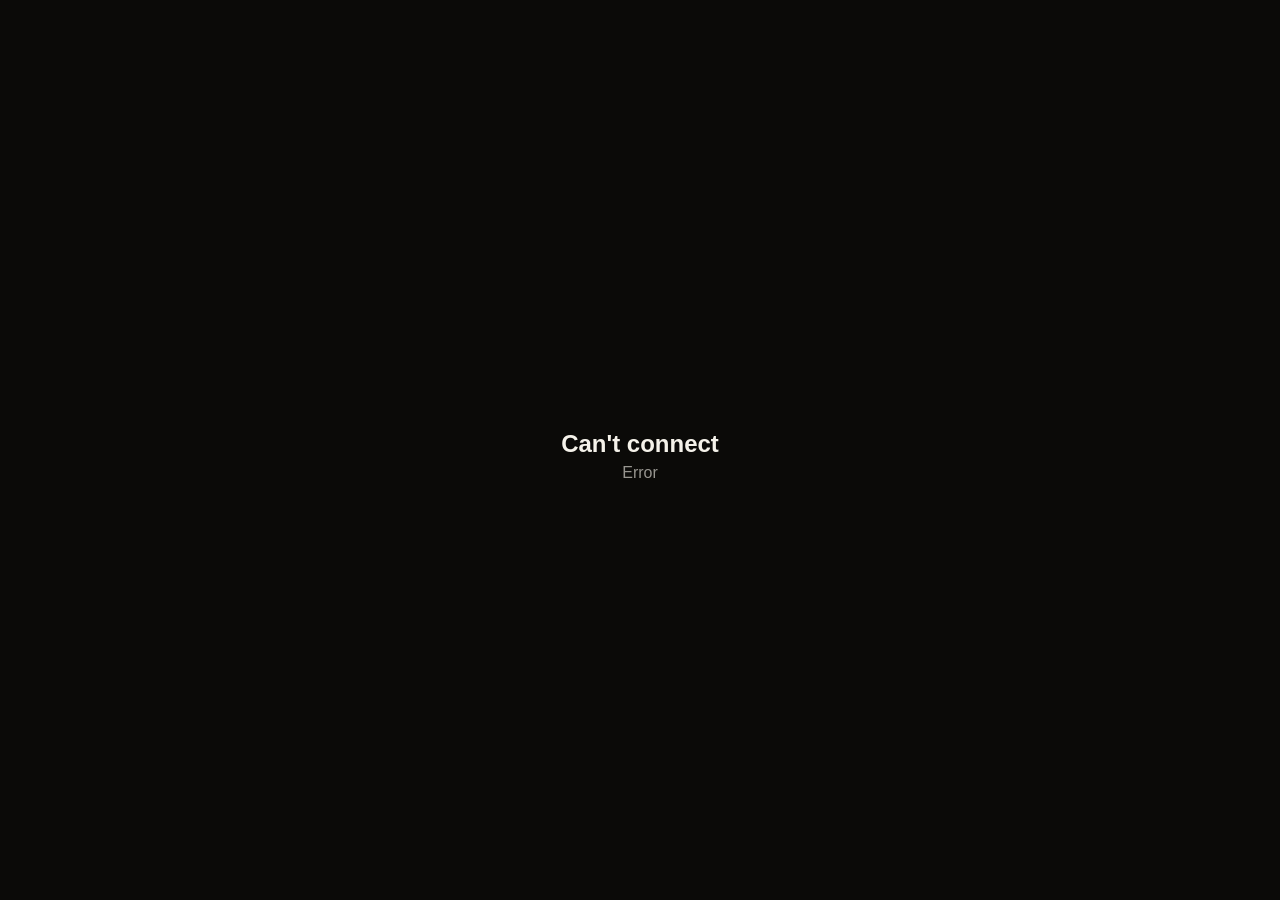
==== webapp/index.html @ 664e76a4 "nCoin v0.4 — Telegram tap+mine+exchange mini app + admin panel Tap/mine clicker with combo/crit/heat" ====
<!DOCTYPE html>
<html lang="en">
<head>
<meta charset="utf-8">
<meta name="viewport" content="width=device-width, initial-scale=1, viewport-fit=cover, user-scalable=no">
<meta name="theme-color" content="#0b0a08">
<title>nCoin — Mellstroy Coin</title>
<link rel="stylesheet" href="css/app.css">
<script src="https://telegram.org/js/telegram-web-app.js"></script>
</head>
<body>
<div class="bg" aria-hidden="true">
  <div class="orb orb-a"></div>
  <div class="orb orb-b"></div>
  <div class="grain"></div>
</div>

<main id="app">
  <!-- ══════════ HOME ══════════ -->
  <section class="screen active" id="screen-home">
    <header class="top glass-thin">
      <div class="who">
        <div class="ava" id="avaMini">N</div>
        <div class="who-txt">
          <div class="who-name" id="userName">…</div>
          <div class="who-lvl">
            <span id="userLevel">Lv 1</span>
            <span class="xp-track"><span class="xp-fill" id="xpFill"></span></span>
          </div>
        </div>
      </div>
      <div class="vip-pill" id="vipPill">Free</div>
    </header>

    <div class="balance">
      <div class="coins">
        <img class="coin-mini" src="img/mell-coin.png" alt="">
        <span id="balCoins">0</span>
      </div>
      <div class="usd" id="balUsd">≈ $0.00</div>
    </div>

    <div id="dailyCard" class="card daily glass hidden">
      <div class="daily-txt">
        <b class="row-ic" data-ic="gift">Daily Reward</b>
        <span id="dailyInfo">Day 1 — +100</span>
      </div>
      <button class="btn-small" id="dailyBtn">Claim</button>
    </div>

    <div class="core-wrap">
      <div class="combo-badge glass-thin hidden" id="comboBadge">Combo <b>0</b></div>
      <button class="plate" id="core" aria-label="Tap">
        <span class="plate-tilt" id="plateTilt">
          <img class="mell-img" src="img/mell-coin.png" alt="Mellstroy Coin" draggable="false">
          <span class="plate-shine"></span>
        </span>
        <span class="core-overheat hidden" id="overheatOverlay">
          <b>OVERHEAT</b><span id="overheatTimer">30</span>
        </span>
      </button>
      <div id="particles"></div>
    </div>

    <div class="meters">
      <div class="meter">
        <div class="meter-top"><span class="row-ic" data-ic="bolt">Energy</span><span id="energyTxt">0/0</span></div>
        <div class="bar"><div class="bar-fill energy" id="energyFill"></div></div>
      </div>
      <div class="meter">
        <div class="meter-top"><span class="row-ic" data-ic="flame">Heat</span><span id="heatTxt">0%</span></div>
        <div class="bar"><div class="bar-fill heat" id="heatFill"></div></div>
      </div>
    </div>

    <div class="card mining glass">
      <div class="mining-head">
        <span class="mining-title row-ic" data-ic="pickaxe">Mining</span>
        <span class="mining-rate" id="miningRate">+0/h</span>
      </div>
      <div class="bar big"><div class="bar-fill mine" id="miningFill"></div></div>
      <div class="mining-info">
        <span id="miningAmount">0 / 0</span>
        <span id="miningTimer" class="mono">--:--:--</span>
      </div>
      <button class="btn-primary" id="collectBtn">Collect</button>
    </div>

    <div class="list-head hidden" id="eventsHead"><span class="row-ic" data-ic="gift">Events</span></div>
    <div id="eventStrip"></div>

    <div class="list-head"><span class="row-ic" data-ic="news">News &amp; Events</span></div>
    <div class="news-strip" id="newsStrip"></div>
  </section>

  <!-- ══════════ EXCHANGE ══════════ -->
  <section class="screen" id="screen-market">
    <h1>Exchange</h1>
    <div class="band-note" style="margin:-8px 2px 12px">P2P market — игроки торгуют друг с другом. Цену ставишь сам.</div>
    <div class="bal-chips">
      <div class="bal-chip glass-thin">
        <img class="coin-mini sm" src="img/mell-coin.png" alt="">
        <div><b id="exCoins">0</b><span>Coin</span></div>
      </div>
      <div class="bal-chip glass-thin">
        <span class="usd-badge">$</span>
        <div><b id="exUsd">0.00</b><span>USD</span></div>
      </div>
    </div>

    <div class="card glass chart-card">
      <div class="chart-head">
        <div>
          <div class="chart-price" id="exPrice">$0.00033</div>
          <div class="chart-sub">Coin / USD</div>
        </div>
        <div class="chart-change" id="exChange">0%</div>
      </div>
      <canvas id="exChart" height="120"></canvas>
      <div class="chips tf" id="tfChips">
        <button class="chip active" data-tf="day">1D</button>
        <button class="chip" data-tf="month">1M</button>
        <button class="chip" data-tf="all">All</button>
      </div>
      <div class="band-note" id="exBand"></div>
    </div>

    <div class="seg glass-thin trade-seg" id="exSeg">
      <button class="seg-btn buy active" data-side="buy">Buy</button>
      <button class="seg-btn sell" data-side="sell">Sell</button>
    </div>
    <div class="card glass trade-form">
      <div class="field">
        <label>Price (USD per Coin)</label>
        <input id="exPriceIn" type="number" step="0.00001" inputmode="decimal" placeholder="0.00033">
      </div>
      <div class="field">
        <label>Amount (Coin)</label>
        <input id="exAmountIn" type="number" inputmode="numeric" placeholder="min 100">
      </div>
      <div class="trade-total"><span>Total</span><b id="exTotal">0 USD</b></div>
      <div class="trade-total"><span>Fee (<span id="exFeePct">2</span>% for sellers)</span><b id="exFee">0 USD</b></div>
      <button class="btn-primary buy" id="exSubmit">Buy Coin</button>
    </div>

    <div class="list-head"><span>Order book</span><span id="exSpread"></span></div>
    <div class="card glass book" id="exBook"><div class="book-col" id="exBids"></div><div class="book-col" id="exAsks"></div></div>

    <div class="list-head"><span>My open orders</span></div>
    <div class="list" id="exMyOrders"></div>

    <div class="list-head"><span>Recent trades</span></div>
    <div class="list" id="exTrades"></div>

    <div class="list-head"><span class="row-ic" data-ic="crown">Top holders</span></div>
    <div class="list" id="exHolders"></div>
  </section>

  <!-- ══════════ EARN (3-in-1) ══════════ -->
  <section class="screen" id="screen-earn">
    <div id="earnRoot">
      <h1>Earn</h1>
      <div class="card glass tool-sec">
        <div class="tool-head">
          <span class="row-ic" data-ic="up">Upgrades</span>
          <button class="btn-open" data-open="upgrades">Open</button>
        </div>
        <div class="list" id="earnUpPreview"></div>
      </div>
      <div class="card glass tool-sec">
        <div class="tool-head">
          <span class="row-ic" data-ic="check">Tasks</span>
          <button class="btn-open" data-open="tasks">Open</button>
        </div>
        <div class="list" id="earnTaskPreview"></div>
      </div>
      <div class="card glass tool-sec">
        <div class="tool-head">
          <span class="row-ic" data-ic="users">Friends</span>
          <button class="btn-open" data-open="friends">Open</button>
        </div>
        <div id="earnFriendPreview"></div>
      </div>
    </div>

    <div id="subUpgrades" class="subview hidden">
      <div class="sub-head"><button class="btn-back" data-back></button><h1>Upgrades</h1></div>
      <div class="chips" id="branchChips">
        <button class="chip active" data-branch="tap">Tap</button>
        <button class="chip" data-branch="mining">Mining</button>
        <button class="chip" data-branch="global">Global</button>
      </div>
      <div class="list" id="upgradeList"></div>
    </div>

    <div id="subTasks" class="subview hidden">
      <div class="sub-head"><button class="btn-back" data-back></button><h1>Tasks</h1></div>
      <div id="taskList"></div>
    </div>

    <div id="subFriends" class="subview hidden">
      <div class="sub-head"><button class="btn-back" data-back></button><h1>Friends</h1></div>
      <div class="card glass ref-card">
        <p id="refBonusTxt">Invite friends — earn together.</p>
        <div class="ref-link glass-thin" id="refLink">—</div>
        <div class="row-btns">
          <button class="btn-secondary" id="copyRefBtn">Copy</button>
          <button class="btn-primary" id="shareRefBtn">Share</button>
        </div>
      </div>
      <div class="list-head"><span>My friends</span><span id="friendCount">0</span></div>
      <div class="list" id="friendList"></div>
    </div>
  </section>

  <!-- ══════════ TOP ══════════ -->
  <section class="screen" id="screen-top">
    <h1>Leaderboard</h1>
    <div class="card glass league-card" id="myLeague"></div>
    <div class="chips scroll-x" id="leagueChips"></div>
    <div class="seg glass-thin" id="lbSeg">
      <button class="seg-btn active" data-by="coins">Coins</button>
      <button class="seg-btn" data-by="referrals">Friends</button>
      <button class="seg-btn" data-by="level">Level</button>
    </div>
    <div class="me-rank glass-thin hidden" id="myRank"></div>
    <div class="list" id="lbList"></div>
  </section>

  <!-- ══════════ WALLET ══════════ -->
  <section class="screen" id="screen-wallet">
    <div class="wallet-hero glass">
      <div class="hero-bg" id="heroBg"></div>
      <div class="hero-body">
        <div class="ava big" id="avaBig">N</div>
        <div class="prof-name" id="profName">…</div>
        <div class="prof-sub" id="profSub">—</div>
        <div class="hero-balances">
          <div><img class="coin-mini sm" src="img/mell-coin.png" alt=""><b id="wCoins">0</b></div>
          <div><span class="usd-badge">$</span><b id="wUsd">0.00</b></div>
        </div>
        <div class="hero-today" id="wToday"></div>
      </div>
    </div>

    <div class="quick-grid six">
      <button class="quick glass" id="qDeposit"><i data-ic="plus"></i>Deposit</button>
      <button class="quick glass" id="qWithdraw"><i data-ic="down"></i>Withdraw</button>
      <button class="quick glass" id="qSend"><i data-ic="send"></i>Send</button>
      <button class="quick glass" id="qEdit"><i data-ic="edit"></i>Edit</button>
      <button class="quick glass" id="qSupport"><i data-ic="chat"></i>Support</button>
      <button class="quick glass" id="qStats"><i data-ic="stats"></i>Stats</button>
    </div>

    <div class="card glass plan-card">
      <div class="plan-row">
        <div>
          <div class="plan-label">Your plan</div>
          <b id="planName" class="row-ic" data-ic="crown">Free</b>
          <div class="plan-sub" id="planSlots">0 withdraws / week</div>
          <div class="plan-sub" id="planFees"></div>
        </div>
        <button class="btn-small" id="planUpgrade">Upgrade</button>
      </div>
    </div>

    <div class="stats-grid hidden" id="statsGrid">
      <div class="stat glass"><b id="stMined">0</b><span>Mined</span></div>
      <div class="stat glass"><b id="stTapped">0</b><span>Tapped</span></div>
      <div class="stat glass"><b id="stRef">0</b><span>Ref income</span></div>
      <div class="stat glass"><b id="stTasks">0</b><span>Tasks done</span></div>
    </div>

    <div class="soon glass-thin" id="sendLimitNote"></div>
    <div class="soon glass-thin">TON Keeper — soon</div>
  </section>
</main>

<!-- ══════════ NAVBAR ══════════ -->
<nav class="navbar glass" id="navbar">
  <button class="nav-btn active" data-screen="home" aria-label="Home"><i data-ic="home"></i><span>Home</span></button>
  <button class="nav-btn" data-screen="market" aria-label="Exchange"><i data-ic="chart"></i><span>Market</span></button>
  <button class="nav-btn" data-screen="earn" aria-label="Earn"><i data-ic="up"></i><span>Earn</span></button>
  <button class="nav-btn" data-screen="top" aria-label="Leaderboard"><i data-ic="trophy"></i><span>Top</span></button>
  <button class="nav-btn" data-screen="wallet" aria-label="Wallet"><i data-ic="wallet"></i><span>Wallet</span></button>
</nav>

<!-- ══════════ SHEET / TOAST ══════════ -->
<div class="sheet-back hidden" id="sheetBack"></div>
<div class="sheet glass hidden" id="sheet">
  <div class="sheet-grip"></div>
  <h2 id="sheetTitle"></h2>
  <div id="sheetBody"></div>
</div>
<div class="toast hidden" id="toast"></div>

<script type="module" src="js/app.js"></script>
</body>
</html>
---- webapp/css/app.css ----
/* ═══ nCoin v0.2 · matte black & gold glass ═══ */
:root {
  --bg: #0b0a08;
  --txt: #f5f2ea;
  --txt-dim: rgba(245, 242, 234, 0.52);
  --glass: rgba(255, 255, 255, 0.045);
  --glass-strong: rgba(255, 255, 255, 0.085);
  --stroke: rgba(232, 193, 90, 0.16);
  --stroke-soft: rgba(255, 255, 255, 0.08);
  --gold: #e8c15a;
  --gold-deep: #c99a2e;
  --gold-pale: #f6dc8d;
  --green: #58d68d;
  --red: #ff6b6b;
  --r: 24px;
  --nav-h: 70px;
}
* { margin: 0; padding: 0; box-sizing: border-box; -webkit-tap-highlight-color: transparent; }
html, body { height: 100%; }
body {
  background: var(--bg);
  color: var(--txt);
  font-family: -apple-system, BlinkMacSystemFont, "SF Pro Display", "Segoe UI", Roboto, sans-serif;
  overflow: hidden;
  user-select: none;
  -webkit-user-select: none;
  touch-action: manipulation;
}
button { font: inherit; color: inherit; background: none; border: none; cursor: pointer; }
.hidden { display: none !important; }
.mono { font-variant-numeric: tabular-nums; }

/* ── фон: матовый чёрный + тёплые орбы + зерно ── */
.bg { position: fixed; inset: 0; z-index: -1; overflow: hidden;
  background: radial-gradient(120vh 90vh at 50% -20vh, #171310 0%, #0b0a08 60%); }
.orb { position: absolute; border-radius: 50%; filter: blur(100px); opacity: 0.32;
  animation: drift 22s ease-in-out infinite alternate; }
.orb-a { width: 52vh; height: 52vh; left: -16vh; top: -10vh; background: #6b4c12; }
.orb-b { width: 46vh; height: 46vh; right: -14vh; bottom: -12vh; background: #3d2c08; animation-delay: -9s; }
@keyframes drift { to { transform: translate3d(7vw, 5vh, 0) scale(1.12); } }
.grain { position: absolute; inset: 0; opacity: 0.05; pointer-events: none;
  background-image: url("data:image/svg+xml,%3Csvg xmlns='http://www.w3.org/2000/svg' width='120' height='120'%3E%3Cfilter id='n'%3E%3CfeTurbulence type='fractalNoise' baseFrequency='0.9' numOctaves='2'/%3E%3C/filter%3E%3Crect width='120' height='120' filter='url(%23n)' opacity='0.6'/%3E%3C/svg%3E"); }

/* ── стекло ── */
.glass {
  background: var(--glass);
  backdrop-filter: blur(26px) saturate(140%);
  -webkit-backdrop-filter: blur(26px) saturate(140%);
  border: 1px solid var(--stroke);
  border-radius: var(--r);
  box-shadow: 0 10px 34px rgba(0, 0, 0, 0.45), inset 0 1px 0 rgba(255, 255, 255, 0.07);
}
.glass-thin {
  background: rgba(255, 255, 255, 0.04);
  backdrop-filter: blur(16px) saturate(140%);
  -webkit-backdrop-filter: blur(16px) saturate(140%);
  border: 1px solid var(--stroke-soft);
  border-radius: 18px;
}

/* ── иконки ── */
i[data-ic] { display: inline-flex; width: 22px; height: 22px; }
i[data-ic] svg { width: 100%; height: 100%; }
.row-ic { display: inline-flex; align-items: center; gap: 7px; }
.row-ic svg { width: 17px; height: 17px; flex: none; color: var(--gold); }

/* ── каркас ── */
#app {
  height: 100dvh; overflow: hidden;
  padding: calc(env(safe-area-inset-top) + 12px) 16px calc(var(--nav-h) + env(safe-area-inset-bottom) + 20px);
}
.screen { display: none; height: 100%; overflow-y: auto; scrollbar-width: none; animation: appear 0.25s ease; }
.screen::-webkit-scrollbar { display: none; }
.screen.active { display: block; }
@keyframes appear { from { opacity: 0; transform: translateY(8px); } }
h1 { font-size: 25px; font-weight: 800; letter-spacing: -0.4px; margin: 6px 2px 14px; }
.subview { animation: appear 0.22s ease; }
.sub-head { display: flex; align-items: center; gap: 10px; }
.sub-head h1 { margin: 6px 0 14px; }
.btn-back {
  width: 36px; height: 36px; border-radius: 13px; margin-bottom: 8px; flex: none;
  background: var(--glass-strong); border: 1px solid var(--stroke-soft);
  display: grid; place-items: center;
}
.btn-back::before { content: "‹"; font-size: 22px; line-height: 1; color: var(--gold); margin-top: -2px; }

/* ── шапка home ── */
.top { display: flex; align-items: center; justify-content: space-between; padding: 10px 14px; }
.who { display: flex; gap: 10px; align-items: center; min-width: 0; }
.ava {
  width: 40px; height: 40px; border-radius: 14px; flex: none; overflow: hidden;
  display: grid; place-items: center; font-weight: 800; font-size: 17px;
  background: linear-gradient(135deg, var(--gold-pale), var(--gold-deep));
  color: #14100a;
}
.ava img { width: 100%; height: 100%; object-fit: cover; }
.ava.big { width: 74px; height: 74px; border-radius: 26px; font-size: 30px; margin: 0 auto 10px; }
.who-name { font-weight: 700; font-size: 15px; white-space: nowrap; overflow: hidden; text-overflow: ellipsis; max-width: 40vw; }
.who-lvl { display: flex; align-items: center; gap: 8px; font-size: 12px; color: var(--txt-dim); }
.xp-track { width: 62px; height: 4px; border-radius: 2px; background: rgba(255,255,255,0.1); overflow: hidden; }
.xp-fill { display: block; height: 100%; width: 0%; border-radius: 2px;
  background: linear-gradient(90deg, var(--gold), var(--gold-pale)); transition: width 0.4s; }
.vip-pill {
  padding: 6px 12px; border-radius: 999px; font-size: 12px; font-weight: 700;
  background: rgba(232, 193, 90, 0.1); color: var(--gold); border: 1px solid rgba(232, 193, 90, 0.3);
}

/* ── баланс ── */
.balance { text-align: center; margin: 16px 0 4px; }
.coins { font-size: 40px; font-weight: 800; letter-spacing: -1px; display: flex;
  justify-content: center; gap: 10px; align-items: center; font-variant-numeric: tabular-nums; }
.coin-mini { width: 34px; height: 34px; border-radius: 50%; object-fit: cover;
  filter: drop-shadow(0 0 10px rgba(232, 193, 90, 0.45)); }
.coin-mini.sm { width: 24px; height: 24px; }
.usd { color: var(--txt-dim); font-size: 15px; margin-top: 2px; font-variant-numeric: tabular-nums; }

/* ── daily ── */
.daily { display: flex; align-items: center; justify-content: space-between; padding: 12px 14px; margin: 10px 0; }
.daily-txt { display: flex; flex-direction: column; gap: 2px; font-size: 13px; }
.daily-txt span { color: var(--txt-dim); }

/* ── монета Mellstroy (плита) ── */
.core-wrap { position: relative; display: grid; place-items: center; margin: 6px 0 2px; }
.combo-badge { position: absolute; top: -2px; z-index: 6; padding: 5px 14px; font-size: 13px;
  color: var(--gold); animation: appear 0.2s ease; }
.plate {
  position: relative; width: min(64vw, 258px); aspect-ratio: 1;
  perspective: 700px; touch-action: manipulation;
}
.plate-tilt {
  position: absolute; inset: 0; display: block;
  transition: transform 0.16s cubic-bezier(0.2, 0.8, 0.3, 1.2);
  transform-style: preserve-3d; will-change: transform;
}
.mell-img {
  width: 100%; height: 100%; object-fit: contain; pointer-events: none;
  filter: drop-shadow(0 14px 34px rgba(0, 0, 0, 0.6)) drop-shadow(0 0 26px rgba(232, 193, 90, 0.35));
  animation: coin-breathe 3.2s ease-in-out infinite;
}
@keyframes coin-breathe {
  0%, 100% { filter: drop-shadow(0 14px 34px rgba(0,0,0,0.6)) drop-shadow(0 0 22px rgba(232,193,90,0.3)); }
  50% { filter: drop-shadow(0 14px 34px rgba(0,0,0,0.6)) drop-shadow(0 0 36px rgba(232,193,90,0.5)); }
}
.plate-shine {
  position: absolute; inset: 6%; border-radius: 50%; pointer-events: none;
  background: radial-gradient(circle at 32% 26%, rgba(255, 255, 255, 0.22), transparent 45%);
  mix-blend-mode: screen;
}
.core-overheat {
  position: absolute; inset: 4%; border-radius: 50%; z-index: 5;
  background: rgba(26, 8, 6, 0.85); backdrop-filter: blur(6px);
  display: grid; place-items: center; align-content: center; gap: 4px;
  color: var(--red); font-weight: 800; letter-spacing: 2px;
}
.core-overheat span { font-size: 26px; }

/* частицы, трещины, вмятины */
#particles { position: absolute; inset: 0; pointer-events: none; overflow: visible; z-index: 7; }
.pop {
  position: absolute; font-weight: 800; font-size: 20px; color: var(--gold-pale);
  text-shadow: 0 0 12px rgba(232, 193, 90, 0.85);
  animation: rise 0.9s ease-out forwards; pointer-events: none; white-space: nowrap;
}
.pop.crit { color: #fff; font-size: 25px; text-shadow: 0 0 14px rgba(255, 255, 255, 0.9); }
@keyframes rise { to { transform: translateY(-86px) scale(1.15); opacity: 0; } }
.crack { position: absolute; width: 74px; height: 74px; margin: -37px 0 0 -37px;
  pointer-events: none; animation: crack-fade 0.55s ease-out forwards; }
.crack path { stroke: rgba(255, 244, 214, 0.9); stroke-width: 1.6; fill: none;
  stroke-linecap: round; filter: drop-shadow(0 0 5px rgba(232, 193, 90, 0.8)); }
@keyframes crack-fade { 0% { opacity: 0; transform: scale(0.5); } 18% { opacity: 1; transform: scale(1); } 100% { opacity: 0; transform: scale(1.06); } }
.dent { position: absolute; width: 46px; height: 46px; margin: -23px 0 0 -23px; border-radius: 50%;
  pointer-events: none; background: radial-gradient(circle, rgba(0,0,0,0.4), transparent 65%);
  animation: dent-fade 0.5s ease-out forwards; }
@keyframes dent-fade { from { opacity: 0.9; transform: scale(0.6); } to { opacity: 0; transform: scale(1.15); } }

/* ── метры ── */
.meters { display: grid; grid-template-columns: 1fr 1fr; gap: 12px; margin: 10px 0; }
.meter-top { display: flex; justify-content: space-between; align-items: center; font-size: 12px;
  color: var(--txt-dim); margin-bottom: 5px; font-variant-numeric: tabular-nums; }
.bar { height: 8px; border-radius: 5px; background: rgba(255, 255, 255, 0.08); overflow: hidden; }
.bar.big { height: 10px; }
.bar-fill { display: block; height: 100%; border-radius: 5px; width: 0%; transition: width 0.2s linear; }
.bar-fill.energy { background: linear-gradient(90deg, var(--gold-deep), var(--gold-pale)); }
.bar-fill.heat { background: linear-gradient(90deg, #b3541e, var(--red)); }
.bar-fill.mine { background: linear-gradient(90deg, var(--gold-deep), var(--gold)); }

/* ── mining ── */
.card { padding: 14px; }
.mining { display: flex; flex-direction: column; gap: 10px; margin-bottom: 6px; }
.mining-head { display: flex; justify-content: space-between; align-items: center; }
.mining-title { font-weight: 700; }
.mining-rate { color: var(--gold); font-size: 13px; font-weight: 700; }
.mining-info { display: flex; justify-content: space-between; font-size: 13px; color: var(--txt-dim); font-variant-numeric: tabular-nums; }

/* ── news ── */
.news-strip { display: flex; gap: 10px; overflow-x: auto; scrollbar-width: none; padding-bottom: 14px; }
.news-strip::-webkit-scrollbar { display: none; }
.news-card { flex: 0 0 78%; padding: 13px 14px; border-radius: 20px;
  background: var(--glass); border: 1px solid var(--stroke);
  backdrop-filter: blur(18px); display: flex; flex-direction: column; gap: 5px; }
.news-tag { align-self: flex-start; font-size: 10px; font-weight: 800; letter-spacing: 1px;
  padding: 3px 8px; border-radius: 999px; }
.news-tag.new { background: rgba(232, 193, 90, 0.16); color: var(--gold); border: 1px solid rgba(232,193,90,0.35); }
.news-tag.soon { background: rgba(255, 255, 255, 0.07); color: var(--txt-dim); border: 1px solid var(--stroke-soft); }
.news-title { font-weight: 700; font-size: 14px; }
.news-text { font-size: 12.5px; color: var(--txt-dim); line-height: 1.4; }

/* ── кнопки ── */
.btn-primary {
  padding: 14px; border-radius: 18px; font-weight: 800; font-size: 16px; width: 100%;
  color: #14100a; background: linear-gradient(135deg, var(--gold-pale), var(--gold-deep));
  box-shadow: 0 6px 22px rgba(232, 193, 90, 0.28);
  transition: transform 0.1s, opacity 0.2s;
}
.btn-primary:active { transform: scale(0.97); }
.btn-primary:disabled { opacity: 0.35; box-shadow: none; }
.btn-primary.buy { background: linear-gradient(135deg, #7fe3a8, #2f9e5f); box-shadow: 0 6px 22px rgba(88, 214, 141, 0.25); }
.btn-primary.sell { background: linear-gradient(135deg, #ff9b9b, #d24343); box-shadow: 0 6px 22px rgba(255, 107, 107, 0.25); }
.btn-secondary {
  padding: 14px; border-radius: 18px; font-weight: 700; font-size: 15px; width: 100%;
  background: var(--glass-strong); border: 1px solid var(--stroke-soft);
}
.btn-small {
  padding: 9px 18px; border-radius: 14px; font-weight: 700; font-size: 13px;
  color: #14100a; background: linear-gradient(135deg, var(--gold-pale), var(--gold-deep));
}
.btn-small:disabled { opacity: 0.4; }
.btn-open {
  padding: 7px 16px; border-radius: 12px; font-size: 12.5px; font-weight: 700;
  color: var(--gold); background: rgba(232, 193, 90, 0.1); border: 1px solid rgba(232, 193, 90, 0.3);
}
.row-btns { display: flex; gap: 10px; }

/* ── chips / segments ── */
.chips { display: flex; gap: 8px; margin-bottom: 14px; }
.chips.scroll-x { overflow-x: auto; scrollbar-width: none; padding-bottom: 2px; }
.chips.scroll-x::-webkit-scrollbar { display: none; }
.chip {
  padding: 9px 15px; border-radius: 999px; font-size: 13px; font-weight: 600; flex: none;
  background: var(--glass); border: 1px solid var(--stroke-soft); color: var(--txt-dim);
  display: inline-flex; align-items: center; gap: 6px;
}
.chip svg { width: 14px; height: 14px; }
.chip.active { color: #14100a; background: linear-gradient(135deg, var(--gold-pale), var(--gold-deep)); border-color: transparent; }
.seg { display: flex; padding: 4px; gap: 4px; margin-bottom: 12px; }
.seg-btn { flex: 1; padding: 9px 4px; border-radius: 14px; font-size: 13px; font-weight: 700; color: var(--txt-dim); }
.seg-btn.active { background: var(--glass-strong); color: var(--txt); }
.trade-seg .seg-btn.buy.active { color: var(--green); }
.trade-seg .seg-btn.sell.active { color: var(--red); }

/* ── списки ── */
.list { display: flex; flex-direction: column; gap: 10px; padding-bottom: 12px; }
.list-head { display: flex; justify-content: space-between; align-items: center;
  color: var(--txt-dim); font-size: 13px; margin: 14px 2px 8px; }
.item {
  display: flex; align-items: center; gap: 12px; padding: 12px 14px;
  background: var(--glass); border: 1px solid var(--stroke-soft); border-radius: 20px;
  backdrop-filter: blur(18px) saturate(140%);
  -webkit-backdrop-filter: blur(18px) saturate(140%);
}
.item-ic { width: 42px; height: 42px; border-radius: 15px; display: grid; place-items: center;
  background: rgba(232, 193, 90, 0.08); border: 1px solid rgba(232, 193, 90, 0.18); flex: none; }
.item-ic svg { width: 20px; height: 20px; color: var(--gold); }
.item-mid { flex: 1; min-width: 0; }
.item-name { font-weight: 700; font-size: 14px; }
.item-sub { font-size: 12px; color: var(--txt-dim); margin-top: 2px; }
.item-btn {
  padding: 9px 14px; border-radius: 13px; font-size: 13px; font-weight: 700; flex: none;
  color: #14100a; background: linear-gradient(135deg, var(--gold-pale), var(--gold-deep));
  min-width: 74px; text-align: center;
}
.item-btn.ghost { background: var(--glass-strong); color: var(--txt); border: 1px solid var(--stroke-soft); }
.item-btn:disabled { opacity: 0.35; }
.item-btn.done { background: rgba(88, 214, 141, 0.13); color: var(--green); }
.item-btn.danger { background: rgba(255, 107, 107, 0.12); color: var(--red); }
.mini-bar { height: 4px; border-radius: 2px; background: rgba(255,255,255,0.09); margin-top: 6px; overflow: hidden; }
.mini-fill { display: block; height: 100%; background: linear-gradient(90deg, var(--gold-deep), var(--gold-pale)); border-radius: 2px; }
.cat-head { font-size: 12.5px; font-weight: 700; color: var(--txt-dim); margin: 15px 2px 8px;
  text-transform: uppercase; letter-spacing: 1.2px; }
.lvl-tag { font-size: 11px; color: var(--txt-dim); font-weight: 600; }

/* ── exchange ── */
.bal-chips { display: grid; grid-template-columns: 1fr 1fr; gap: 10px; margin-bottom: 12px; }
.bal-chip { display: flex; align-items: center; gap: 10px; padding: 11px 13px; }
.bal-chip b { font-size: 15px; font-variant-numeric: tabular-nums; display: block; }
.bal-chip span { font-size: 11px; color: var(--txt-dim); }
.usd-badge { width: 24px; height: 24px; border-radius: 50%; display: grid; place-items: center; flex: none;
  background: linear-gradient(135deg, #6fcf97, #2f9e5f); color: #08130c; font-weight: 800; font-size: 13px; }
.chart-card { margin-bottom: 12px; }
.chart-head { display: flex; justify-content: space-between; align-items: flex-start; margin-bottom: 8px; }
.chart-price { font-size: 22px; font-weight: 800; font-variant-numeric: tabular-nums; }
.chart-sub { font-size: 12px; color: var(--txt-dim); }
.chart-change { font-size: 13px; font-weight: 700; padding: 5px 10px; border-radius: 999px; }
.chart-change.up { color: var(--green); background: rgba(88, 214, 141, 0.1); }
.chart-change.down { color: var(--red); background: rgba(255, 107, 107, 0.1); }
#exChart { width: 100%; display: block; }
.chips.tf { margin: 10px 0 4px; gap: 6px; }
.chips.tf .chip { padding: 6px 14px; font-size: 12px; }
.band-note { font-size: 11.5px; color: var(--txt-dim); text-align: center; margin-top: 6px; }
.event-card { display: flex; align-items: center; gap: 12px; margin-bottom: 10px; padding: 13px 14px; }
.event-mid { flex: 1; min-width: 0; }
.event-meta { font-size: 11.5px; color: var(--gold); margin-top: 4px; display: flex; gap: 4px; font-variant-numeric: tabular-nums; }
.item-btn.gold { background: linear-gradient(135deg, var(--gold-pale), var(--gold-deep)); color: #14100a; }
.trade-form { display: flex; flex-direction: column; gap: 10px; margin-bottom: 4px; }
.trade-total { display: flex; justify-content: space-between; font-size: 13px; color: var(--txt-dim); padding: 0 2px; }
.trade-total b { color: var(--txt); font-variant-numeric: tabular-nums; }
.book { display: grid; grid-template-columns: 1fr 1fr; gap: 12px; padding: 12px 14px; }
.book-row { display: flex; justify-content: space-between; font-size: 12.5px; padding: 4px 2px; font-variant-numeric: tabular-nums; }
.book-row .p { font-weight: 700; }
.book-row.bid .p { color: var(--green); }
.book-row.ask .p { color: var(--red); }
.book-empty { font-size: 12px; color: var(--txt-dim); text-align: center; padding: 8px 0; }

/* ── field ── */
.field { display: flex; flex-direction: column; }
.field label { font-size: 12px; color: var(--txt-dim); margin: 0 2px 5px; }
.field input, .sheet input {
  width: 100%; padding: 13px 14px; border-radius: 15px; font-size: 15px; color: var(--txt);
  background: rgba(255, 255, 255, 0.06); border: 1px solid var(--stroke-soft); outline: none;
}
.field input:focus, .sheet input:focus { border-color: var(--gold); }

/* ── earn ── */
.tool-sec { margin-bottom: 12px; }
.tool-head { display: flex; justify-content: space-between; align-items: center; margin-bottom: 10px; font-weight: 700; }
.tool-sec .list { padding-bottom: 0; }
.ref-card { text-align: center; display: flex; flex-direction: column; gap: 12px; }
.ref-card p { font-size: 13.5px; color: var(--txt-dim); line-height: 1.45; }
.ref-card p b { color: var(--gold); }
.ref-link { padding: 11px; font-size: 12.5px; color: var(--gold); overflow: hidden; text-overflow: ellipsis; white-space: nowrap; }

/* ── leaderboard / лиги ── */
.league-card { display: flex; align-items: center; gap: 13px; margin-bottom: 12px; }
.league-shield { width: 52px; height: 52px; flex: none; display: grid; place-items: center; }
.league-shield svg { width: 100%; height: 100%; }
.league-mid { flex: 1; min-width: 0; }
.league-name { font-weight: 800; font-size: 16px; }
.league-next { font-size: 12px; color: var(--txt-dim); margin: 3px 0 6px; }
.me-rank { padding: 11px 14px; font-size: 13.5px; margin-bottom: 10px; display: flex; justify-content: space-between; }
.rank-n { width: 32px; font-weight: 800; text-align: center; flex: none; font-size: 14px; color: var(--txt-dim); }
.rank-n.top1 { color: var(--gold); }
.rank-n.top2 { color: #cfd6e4; }
.rank-n.top3 { color: #d29a6b; }
.mini-shield { width: 18px; height: 18px; flex: none; }

/* ── wallet ── */
.wallet-hero { position: relative; overflow: hidden; padding: 0; margin-bottom: 12px; }
.hero-bg { position: absolute; inset: -30px; background-size: cover; background-position: center;
  filter: blur(34px) brightness(0.5) saturate(130%); opacity: 0.8;
  background-image: radial-gradient(circle at 50% 0%, #6b4c12, #0b0a08 70%); }
.hero-body { position: relative; padding: 20px 16px 16px; text-align: center; }
.prof-name { font-size: 20px; font-weight: 800; }
.prof-sub { font-size: 12px; color: var(--txt-dim); margin-top: 2px; }
.hero-balances { display: flex; justify-content: center; gap: 18px; margin-top: 13px; }
.hero-balances > div { display: flex; align-items: center; gap: 8px; font-size: 18px; font-weight: 800; font-variant-numeric: tabular-nums; }
.hero-today { margin-top: 9px; font-size: 12.5px; color: var(--txt-dim); }
.hero-today b.up { color: var(--green); }
.hero-today b.down { color: var(--red); }
.quick-grid { display: grid; grid-template-columns: repeat(4, 1fr); gap: 9px; margin-bottom: 12px; }
.quick-grid.six { grid-template-columns: repeat(3, 1fr); }
.pay-methods { display: grid; grid-template-columns: repeat(3, 1fr); gap: 8px; margin-bottom: 12px; }
.pay { display: flex; flex-direction: column; align-items: center; gap: 6px; padding: 12px 4px;
  border-radius: 16px; font-size: 11px; font-weight: 600; color: var(--txt-dim); }
.pay svg { width: 22px; height: 22px; color: var(--gold); }
.pay.active { color: var(--txt); border-color: var(--gold); background: rgba(232,193,90,0.1); }
.theme-row { display: flex; gap: 10px; flex-wrap: wrap; }
.theme-dot { width: 38px; height: 38px; border-radius: 12px; border: 2px solid transparent; }
.theme-dot.active { border-color: var(--txt); transform: scale(1.08); }
.quick { display: flex; flex-direction: column; align-items: center; gap: 6px;
  padding: 12px 4px; font-size: 11.5px; font-weight: 600; color: var(--txt-dim); border-radius: 18px; }
.quick i[data-ic] { width: 20px; height: 20px; color: var(--gold); }
.quick:active { transform: scale(0.95); }
.plan-card { margin-bottom: 12px; }
.plan-row { display: flex; justify-content: space-between; align-items: center; }
.plan-label { font-size: 11.5px; color: var(--txt-dim); text-transform: uppercase; letter-spacing: 1px; }
.plan-row b { font-size: 16px; margin-top: 3px; }
.plan-sub { font-size: 12px; color: var(--txt-dim); margin-top: 3px; }
.stats-grid { display: grid; grid-template-columns: 1fr 1fr; gap: 10px; margin-bottom: 12px; }
.stat { padding: 13px; text-align: center; display: flex; flex-direction: column; gap: 3px; }
.stat b { font-size: 18px; font-variant-numeric: tabular-nums; }
.stat span { font-size: 11.5px; color: var(--txt-dim); }
.tiers { display: flex; flex-direction: column; gap: 8px; }
.tier-row { display: flex; align-items: center; justify-content: space-between; gap: 10px;
  padding: 10px 12px; border-radius: 15px; background: rgba(255,255,255,0.035);
  border: 1px solid var(--stroke-soft); font-size: 13.5px; }
.tier-row.mine { border-color: rgba(232, 193, 90, 0.45); background: rgba(232, 193, 90, 0.07); }
.tier-sub { color: var(--txt-dim); font-size: 12px; }
.soon { text-align: center; padding: 12px; color: var(--txt-dim); font-size: 13px; margin-bottom: 10px; }

/* ── навбар ── */
.navbar {
  position: fixed; left: 12px; right: 12px;
  bottom: calc(env(safe-area-inset-bottom) + 10px);
  height: var(--nav-h); border-radius: 26px; z-index: 50;
  display: flex; align-items: stretch; padding: 6px;
}
.nav-btn {
  flex: 1; display: flex; flex-direction: column; align-items: center; justify-content: center; gap: 3px;
  color: var(--txt-dim); border-radius: 19px; transition: color 0.2s, background 0.2s;
}
.nav-btn i[data-ic] { width: 22px; height: 22px; }
.nav-btn span { font-size: 10px; font-weight: 600; }
.nav-btn.active { color: var(--gold); background: rgba(232, 193, 90, 0.09); }
.nav-btn.active i[data-ic] { filter: drop-shadow(0 0 8px rgba(232, 193, 90, 0.7)); }

/* ── sheet / toast ── */
.sheet-back { position: fixed; inset: 0; background: rgba(0, 0, 0, 0.6); z-index: 90;
  backdrop-filter: blur(4px); animation: fade 0.2s; }
@keyframes fade { from { opacity: 0; } }
.sheet {
  position: fixed; left: 10px; right: 10px; bottom: calc(env(safe-area-inset-bottom) + 10px);
  z-index: 95; padding: 14px 16px 18px;
  animation: up 0.28s cubic-bezier(0.2, 0.9, 0.3, 1.1);
  background: rgba(26, 22, 14, 0.82);
}
@keyframes up { from { transform: translateY(60%); opacity: 0; } }
.sheet-grip { width: 40px; height: 4px; border-radius: 2px; background: rgba(232, 193, 90, 0.35); margin: 0 auto 12px; }
.sheet h2 { font-size: 18px; margin-bottom: 12px; text-align: center; }
.sheet .field { margin-bottom: 10px; }
.sheet .hint { font-size: 12.5px; color: var(--txt-dim); margin: 4px 2px 12px; line-height: 1.45; }
.toast {
  position: fixed; left: 50%; transform: translateX(-50%);
  bottom: calc(var(--nav-h) + env(safe-area-inset-bottom) + 26px);
  z-index: 99; padding: 11px 20px; border-radius: 999px; font-size: 14px; font-weight: 600;
  background: rgba(28, 24, 16, 0.9); border: 1px solid var(--stroke);
  backdrop-filter: blur(16px); animation: toast-in 0.25s ease; text-align: center; max-width: 86vw;
}
@keyframes toast-in { from { opacity: 0; transform: translate(-50%, 12px); } }
.toast.err { border-color: rgba(255, 107, 107, 0.5); color: #ffc1c1; }
.toast.ok { border-color: rgba(88, 214, 141, 0.5); }

.fly-coin { position: fixed; z-index: 98; width: 20px; height: 20px; pointer-events: none;
  transition: transform 0.7s cubic-bezier(0.5, -0.2, 0.6, 1), opacity 0.7s; }
.fly-coin img { width: 100%; height: 100%; border-radius: 50%; }
@keyframes flash { 0% { opacity: 0.9; } 100% { opacity: 0; } }
.lvl-flash { position: fixed; inset: 0; z-index: 80; pointer-events: none;
  background: radial-gradient(circle, rgba(232, 193, 90, 0.22), transparent 65%);
  animation: flash 0.8s ease-out forwards; }
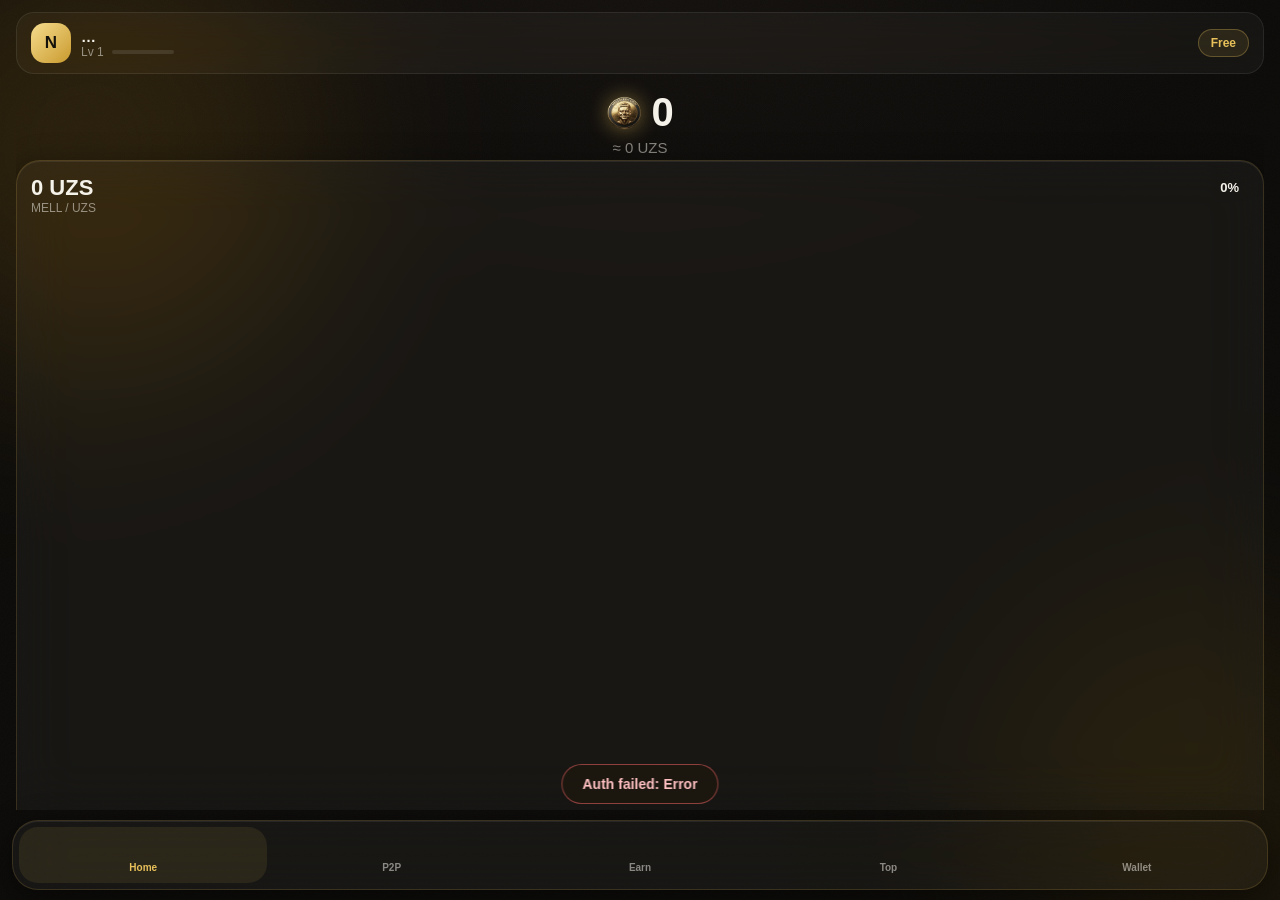
==== commit 8898c1bd: "v0.6.0 frontend — P2P market, deal chat (photo+text), UZS chart, staff disputes; price follows admin" ====
--- a/webapp/index.html
+++ b/webapp/index.html
@@ -4,7 +4,7 @@
 <meta charset="utf-8">
 <meta name="viewport" content="width=device-width, initial-scale=1, viewport-fit=cover, user-scalable=no">
 <meta name="theme-color" content="#0b0a08">
-<title>nCoin — Mellstroy Coin</title>
+<title>nCoin — P2P</title>
 <link rel="stylesheet" href="css/app.css">
 <script src="https://telegram.org/js/telegram-web-app.js"></script>
 </head>
@@ -23,174 +23,89 @@
         <div class="ava" id="avaMini">N</div>
         <div class="who-txt">
           <div class="who-name" id="userName">…</div>
-          <div class="who-lvl">
-            <span id="userLevel">Lv 1</span>
-            <span class="xp-track"><span class="xp-fill" id="xpFill"></span></span>
-          </div>
+          <div class="who-lvl"><span id="userLevel">Lv 1</span>
+            <span class="xp-track"><span class="xp-fill" id="xpFill"></span></span></div>
         </div>
       </div>
       <div class="vip-pill" id="vipPill">Free</div>
     </header>
 
     <div class="balance">
-      <div class="coins">
-        <img class="coin-mini" src="img/mell-coin.png" alt="">
-        <span id="balCoins">0</span>
-      </div>
-      <div class="usd" id="balUsd">≈ $0.00</div>
+      <div class="coins"><img class="coin-mini" src="img/mell-coin.png" alt=""><span id="balCoins">0</span></div>
+      <div class="bal-uzs" id="balUzs">≈ 0 UZS</div>
     </div>
 
     <div id="dailyCard" class="card daily glass hidden">
-      <div class="daily-txt">
-        <b class="row-ic" data-ic="gift">Daily Reward</b>
-        <span id="dailyInfo">Day 1 — +100</span>
-      </div>
+      <div class="daily-txt"><b class="row-ic" data-ic="gift">Daily Reward</b><span id="dailyInfo">Day 1</span></div>
       <button class="btn-small" id="dailyBtn">Claim</button>
     </div>
 
-    <div class="core-wrap">
-      <div class="combo-badge glass-thin hidden" id="comboBadge">Combo <b>0</b></div>
-      <button class="plate" id="core" aria-label="Tap">
-        <span class="plate-tilt" id="plateTilt">
-          <img class="mell-img" src="img/mell-coin.png" alt="Mellstroy Coin" draggable="false">
-          <span class="plate-shine"></span>
-        </span>
-        <span class="core-overheat hidden" id="overheatOverlay">
-          <b>OVERHEAT</b><span id="overheatTimer">30</span>
-        </span>
-      </button>
-      <div id="particles"></div>
-    </div>
-
-    <div class="meters">
-      <div class="meter">
-        <div class="meter-top"><span class="row-ic" data-ic="bolt">Energy</span><span id="energyTxt">0/0</span></div>
-        <div class="bar"><div class="bar-fill energy" id="energyFill"></div></div>
-      </div>
-      <div class="meter">
-        <div class="meter-top"><span class="row-ic" data-ic="flame">Heat</span><span id="heatTxt">0%</span></div>
-        <div class="bar"><div class="bar-fill heat" id="heatFill"></div></div>
-      </div>
-    </div>
-
-    <div class="card mining glass">
-      <div class="mining-head">
-        <span class="mining-title row-ic" data-ic="pickaxe">Mining</span>
-        <span class="mining-rate" id="miningRate">+0/h</span>
-      </div>
-      <div class="bar big"><div class="bar-fill mine" id="miningFill"></div></div>
-      <div class="mining-info">
-        <span id="miningAmount">0 / 0</span>
-        <span id="miningTimer" class="mono">--:--:--</span>
-      </div>
-      <button class="btn-primary" id="collectBtn">Collect</button>
+    <div class="card glass chart-card">
+      <div class="chart-head">
+        <div><div class="chart-price" id="hPrice">0 UZS</div><div class="chart-sub">MELL / UZS</div></div>
+        <div class="chart-change" id="hChange">0%</div>
+      </div>
+      <canvas id="exChart" height="220" style="touch-action:none"></canvas>
+      <div class="chart-ctrl">
+        <div class="chips tf scroll-x" id="tfChips"></div>
+        <div class="chips tf" id="ctypeChips">
+          <button class="chip active" data-ctype="candle">Candles</button>
+          <button class="chip" data-ctype="line">Line</button>
+        </div>
+      </div>
     </div>
 
     <div class="list-head hidden" id="eventsHead"><span class="row-ic" data-ic="gift">Events</span></div>
     <div id="eventStrip"></div>
 
-    <div class="list-head"><span class="row-ic" data-ic="news">News &amp; Events</span></div>
+    <div class="list-head"><span class="row-ic" data-ic="chart">Last deals</span></div>
+    <div class="list" id="homeDeals"></div>
+
+    <div class="list-head" id="newsHead"><span class="row-ic" data-ic="news">News</span></div>
     <div class="news-strip" id="newsStrip"></div>
-  </section>
-
-  <!-- ══════════ EXCHANGE ══════════ -->
+
+    <div class="card glass info-card">
+      <div class="info-t row-ic" data-ic="globe">About nCoin</div>
+      <p class="info-p">Pure P2P: people trade Coin between each other in UZS. You post an ad or take one, pay by card, and the coins move through escrow. We only sit in the middle and keep the deal safe.</p>
+    </div>
+  </section>
+
+  <!-- ══════════ MARKET (P2P) ══════════ -->
   <section class="screen" id="screen-market">
-    <h1>Exchange</h1>
-    <div class="band-note" style="margin:-8px 2px 12px">P2P market — игроки торгуют друг с другом. Цену ставишь сам.</div>
-    <div class="bal-chips">
-      <div class="bal-chip glass-thin">
-        <img class="coin-mini sm" src="img/mell-coin.png" alt="">
-        <div><b id="exCoins">0</b><span>Coin</span></div>
-      </div>
-      <div class="bal-chip glass-thin">
-        <span class="usd-badge">$</span>
-        <div><b id="exUsd">0.00</b><span>USD</span></div>
-      </div>
-    </div>
-
-    <div class="card glass chart-card">
-      <div class="chart-head">
-        <div>
-          <div class="chart-price" id="exPrice">$0.00033</div>
-          <div class="chart-sub">Coin / USD</div>
-        </div>
-        <div class="chart-change" id="exChange">0%</div>
-      </div>
-      <canvas id="exChart" height="120"></canvas>
-      <div class="chips tf" id="tfChips">
-        <button class="chip active" data-tf="day">1D</button>
-        <button class="chip" data-tf="month">1M</button>
-        <button class="chip" data-tf="all">All</button>
-      </div>
-      <div class="band-note" id="exBand"></div>
-    </div>
-
-    <div class="seg glass-thin trade-seg" id="exSeg">
-      <button class="seg-btn buy active" data-side="buy">Buy</button>
-      <button class="seg-btn sell" data-side="sell">Sell</button>
-    </div>
-    <div class="card glass trade-form">
-      <div class="field">
-        <label>Price (USD per Coin)</label>
-        <input id="exPriceIn" type="number" step="0.00001" inputmode="decimal" placeholder="0.00033">
-      </div>
-      <div class="field">
-        <label>Amount (Coin)</label>
-        <input id="exAmountIn" type="number" inputmode="numeric" placeholder="min 100">
-      </div>
-      <div class="trade-total"><span>Total</span><b id="exTotal">0 USD</b></div>
-      <div class="trade-total"><span>Fee (<span id="exFeePct">2</span>% for sellers)</span><b id="exFee">0 USD</b></div>
-      <button class="btn-primary buy" id="exSubmit">Buy Coin</button>
-    </div>
-
-    <div class="list-head"><span>Order book</span><span id="exSpread"></span></div>
-    <div class="card glass book" id="exBook"><div class="book-col" id="exBids"></div><div class="book-col" id="exAsks"></div></div>
-
-    <div class="list-head"><span>My open orders</span></div>
-    <div class="list" id="exMyOrders"></div>
-
-    <div class="list-head"><span>Recent trades</span></div>
-    <div class="list" id="exTrades"></div>
-
-    <div class="list-head"><span class="row-ic" data-ic="crown">Top holders</span></div>
-    <div class="list" id="exHolders"></div>
-  </section>
-
-  <!-- ══════════ EARN (3-in-1) ══════════ -->
+    <div class="p2p-top glass-thin">
+      <div><div class="p2p-price" id="mPrice">0 UZS</div><div class="chart-sub">1 Coin · MELL</div></div>
+      <div class="p2p-right">
+        <div class="p2p-bal"><img class="coin-mini sm" src="img/mell-coin.png" alt=""><b id="mCoins">0</b></div>
+        <div class="chart-change" id="mChange">0%</div>
+      </div>
+    </div>
+
+    <div class="row-btns" style="margin-bottom:6px">
+      <button class="btn-primary" id="newAdBtn">Sell Coin</button>
+      <button class="btn-secondary" id="myDealsBtn">My deals</button>
+    </div>
+    <div class="frozen-note glass-thin hidden" id="frozenNote">🧊 Account frozen — a dispute is being reviewed.</div>
+
+    <div class="list-head"><span>Buy Coin — offers</span><span id="feeNote"></span></div>
+    <div class="list" id="adList"></div>
+
+    <div class="list-head hidden" id="myAdsHead"><span>My ads</span></div>
+    <div class="list" id="myAds"></div>
+  </section>
+
+  <!-- ══════════ EARN ══════════ -->
   <section class="screen" id="screen-earn">
     <div id="earnRoot">
       <h1>Earn</h1>
+      <div class="cap-card glass-thin"><span class="row-ic" data-ic="coin">Daily earn</span><b id="capTxt">0 / 150</b></div>
       <div class="card glass tool-sec">
-        <div class="tool-head">
-          <span class="row-ic" data-ic="up">Upgrades</span>
-          <button class="btn-open" data-open="upgrades">Open</button>
-        </div>
-        <div class="list" id="earnUpPreview"></div>
+        <div class="tool-head"><span class="row-ic" data-ic="check">Tasks</span><button class="btn-open" data-open="tasks">Open</button></div>
+        <div class="list" id="earnTaskPreview"></div>
       </div>
       <div class="card glass tool-sec">
-        <div class="tool-head">
-          <span class="row-ic" data-ic="check">Tasks</span>
-          <button class="btn-open" data-open="tasks">Open</button>
-        </div>
-        <div class="list" id="earnTaskPreview"></div>
-      </div>
-      <div class="card glass tool-sec">
-        <div class="tool-head">
-          <span class="row-ic" data-ic="users">Friends</span>
-          <button class="btn-open" data-open="friends">Open</button>
-        </div>
+        <div class="tool-head"><span class="row-ic" data-ic="users">Friends</span><button class="btn-open" data-open="friends">Open</button></div>
         <div id="earnFriendPreview"></div>
       </div>
-    </div>
-
-    <div id="subUpgrades" class="subview hidden">
-      <div class="sub-head"><button class="btn-back" data-back></button><h1>Upgrades</h1></div>
-      <div class="chips" id="branchChips">
-        <button class="chip active" data-branch="tap">Tap</button>
-        <button class="chip" data-branch="mining">Mining</button>
-        <button class="chip" data-branch="global">Global</button>
-      </div>
-      <div class="list" id="upgradeList"></div>
     </div>
 
     <div id="subTasks" class="subview hidden">
@@ -203,10 +118,7 @@
       <div class="card glass ref-card">
         <p id="refBonusTxt">Invite friends — earn together.</p>
         <div class="ref-link glass-thin" id="refLink">—</div>
-        <div class="row-btns">
-          <button class="btn-secondary" id="copyRefBtn">Copy</button>
-          <button class="btn-primary" id="shareRefBtn">Share</button>
-        </div>
+        <div class="row-btns"><button class="btn-secondary" id="copyRefBtn">Copy</button><button class="btn-primary" id="shareRefBtn">Share</button></div>
       </div>
       <div class="list-head"><span>My friends</span><span id="friendCount">0</span></div>
       <div class="list" id="friendList"></div>
@@ -215,14 +127,7 @@
 
   <!-- ══════════ TOP ══════════ -->
   <section class="screen" id="screen-top">
-    <h1>Leaderboard</h1>
-    <div class="card glass league-card" id="myLeague"></div>
-    <div class="chips scroll-x" id="leagueChips"></div>
-    <div class="seg glass-thin" id="lbSeg">
-      <button class="seg-btn active" data-by="coins">Coins</button>
-      <button class="seg-btn" data-by="referrals">Friends</button>
-      <button class="seg-btn" data-by="level">Level</button>
-    </div>
+    <h1>Top holders</h1>
     <div class="me-rank glass-thin hidden" id="myRank"></div>
     <div class="list" id="lbList"></div>
   </section>
@@ -231,61 +136,61 @@
   <section class="screen" id="screen-wallet">
     <div class="wallet-hero glass">
       <div class="hero-bg" id="heroBg"></div>
+      <button class="hero-edit" id="qEdit" aria-label="Edit profile"><i data-ic="edit"></i></button>
       <div class="hero-body">
         <div class="ava big" id="avaBig">N</div>
         <div class="prof-name" id="profName">…</div>
         <div class="prof-sub" id="profSub">—</div>
         <div class="hero-balances">
           <div><img class="coin-mini sm" src="img/mell-coin.png" alt=""><b id="wCoins">0</b></div>
-          <div><span class="usd-badge">$</span><b id="wUsd">0.00</b></div>
+          <div><span class="uzs-badge">≈</span><b id="wUzs">0</b><span style="font-size:11px"> UZS</span></div>
         </div>
-        <div class="hero-today" id="wToday"></div>
-      </div>
-    </div>
-
-    <div class="quick-grid six">
-      <button class="quick glass" id="qDeposit"><i data-ic="plus"></i>Deposit</button>
-      <button class="quick glass" id="qWithdraw"><i data-ic="down"></i>Withdraw</button>
-      <button class="quick glass" id="qSend"><i data-ic="send"></i>Send</button>
-      <button class="quick glass" id="qEdit"><i data-ic="edit"></i>Edit</button>
-      <button class="quick glass" id="qSupport"><i data-ic="chat"></i>Support</button>
-      <button class="quick glass" id="qStats"><i data-ic="stats"></i>Stats</button>
-    </div>
-
-    <div class="card glass plan-card">
-      <div class="plan-row">
-        <div>
-          <div class="plan-label">Your plan</div>
-          <b id="planName" class="row-ic" data-ic="crown">Free</b>
-          <div class="plan-sub" id="planSlots">0 withdraws / week</div>
-          <div class="plan-sub" id="planFees"></div>
-        </div>
-        <button class="btn-small" id="planUpgrade">Upgrade</button>
-      </div>
-    </div>
-
-    <div class="stats-grid hidden" id="statsGrid">
-      <div class="stat glass"><b id="stMined">0</b><span>Mined</span></div>
-      <div class="stat glass"><b id="stTapped">0</b><span>Tapped</span></div>
-      <div class="stat glass"><b id="stRef">0</b><span>Ref income</span></div>
-      <div class="stat glass"><b id="stTasks">0</b><span>Tasks done</span></div>
-    </div>
-
-    <div class="soon glass-thin" id="sendLimitNote"></div>
-    <div class="soon glass-thin">TON Keeper — soon</div>
+      </div>
+    </div>
+
+    <button class="card glass staff-card hidden" id="staffCard">
+      <span class="row-ic" data-ic="crown">Operator panel</span>
+      <span class="staff-badge" id="disputeBadge">0</span>
+    </button>
+
+    <div class="list-head"><span class="row-ic" data-ic="stats">Statistics</span></div>
+    <div class="stats-grid" id="statsGrid">
+      <div class="stat glass"><b id="stDeals">0</b><span>Deals</span></div>
+      <div class="stat glass"><b id="stVolume">0</b><span>Coin traded</span></div>
+      <div class="stat glass"><b id="stRef">0</b><span>Friends</span></div>
+      <div class="stat glass"><b id="stTasks">0</b><span>Earned total</span></div>
+    </div>
+    <div class="soon glass-thin" id="supportNote" style="margin-bottom:16px"></div>
   </section>
 </main>
+
+<!-- ══════════ DEAL / CHAT OVERLAY ══════════ -->
+<div class="deal-view hidden" id="dealView">
+  <div class="deal-head glass-thin">
+    <button class="btn-back" id="dealBack"></button>
+    <div class="deal-title"><b id="dealTitle">Deal</b><span id="dealStatus" class="deal-status">—</span></div>
+    <button class="btn-back staff-only hidden" id="dealCall" title="Call admin" style="transform:none"><i data-ic="crown"></i></button>
+  </div>
+  <div class="deal-info glass" id="dealInfo"></div>
+  <div class="chat-scroll" id="chatScroll"></div>
+  <div class="deal-actions" id="dealActions"></div>
+  <div class="chat-input glass-thin">
+    <button class="chat-attach" id="chatPhoto"><i data-ic="plus"></i></button>
+    <input id="chatText" type="text" placeholder="Message…" autocomplete="off">
+    <button class="chat-send" id="chatSend"><i data-ic="send"></i></button>
+    <input type="file" id="photoInput" accept="image/*" hidden>
+  </div>
+</div>
 
 <!-- ══════════ NAVBAR ══════════ -->
 <nav class="navbar glass" id="navbar">
   <button class="nav-btn active" data-screen="home" aria-label="Home"><i data-ic="home"></i><span>Home</span></button>
-  <button class="nav-btn" data-screen="market" aria-label="Exchange"><i data-ic="chart"></i><span>Market</span></button>
+  <button class="nav-btn" data-screen="market" aria-label="Market"><i data-ic="chart"></i><span>P2P</span></button>
   <button class="nav-btn" data-screen="earn" aria-label="Earn"><i data-ic="up"></i><span>Earn</span></button>
-  <button class="nav-btn" data-screen="top" aria-label="Leaderboard"><i data-ic="trophy"></i><span>Top</span></button>
+  <button class="nav-btn" data-screen="top" aria-label="Top"><i data-ic="trophy"></i><span>Top</span></button>
   <button class="nav-btn" data-screen="wallet" aria-label="Wallet"><i data-ic="wallet"></i><span>Wallet</span></button>
 </nav>
 
-<!-- ══════════ SHEET / TOAST ══════════ -->
 <div class="sheet-back hidden" id="sheetBack"></div>
 <div class="sheet glass hidden" id="sheet">
   <div class="sheet-grip"></div>
--- a/webapp/css/app.css
+++ b/webapp/css/app.css
@@ -366,6 +366,15 @@
 .theme-row { display: flex; gap: 10px; flex-wrap: wrap; }
 .theme-dot { width: 38px; height: 38px; border-radius: 12px; border: 2px solid transparent; }
 .theme-dot.active { border-color: var(--txt); transform: scale(1.08); }
+.theme-dot.custom { display: grid; place-items: center; overflow: hidden; position: relative; }
+.pay-methods.three { grid-template-columns: repeat(3, 1fr); }
+.hero-edit { position: absolute; top: 12px; right: 12px; z-index: 3; width: 34px; height: 34px;
+  border-radius: 12px; display: grid; place-items: center;
+  background: rgba(0,0,0,0.35); border: 1px solid var(--stroke-soft); backdrop-filter: blur(8px); }
+.hero-edit i[data-ic] { width: 17px; height: 17px; color: var(--gold); }
+.chart-ctrl { display: flex; justify-content: space-between; align-items: center; margin-top: 8px; gap: 8px; flex-wrap: wrap; }
+.chart-ctrl .chips.tf { margin: 0; flex-wrap: nowrap; }
+.chart-ctrl .chips.tf .chip { padding: 6px 10px; font-size: 12px; }
 .quick { display: flex; flex-direction: column; align-items: center; gap: 6px;
   padding: 12px 4px; font-size: 11.5px; font-weight: 600; color: var(--txt-dim); border-radius: 18px; }
 .quick i[data-ic] { width: 20px; height: 20px; color: var(--gold); }
@@ -436,3 +445,85 @@
 .lvl-flash { position: fixed; inset: 0; z-index: 80; pointer-events: none;
   background: radial-gradient(circle, rgba(232, 193, 90, 0.22), transparent 65%);
   animation: flash 0.8s ease-out forwards; }
+
+/* ═══════════ v0.6 P2P · chat · UZS ═══════════ */
+.bal-uzs { color: var(--txt-dim); font-size: 15px; margin-top: 4px; font-variant-numeric: tabular-nums; }
+.uzs-badge { color: var(--gold); font-weight: 700; margin-right: 2px; }
+
+/* p2p top bar */
+.p2p-top { display: flex; align-items: center; justify-content: space-between; padding: 12px 16px; margin-bottom: 12px; }
+.p2p-price { font-size: 24px; font-weight: 800; letter-spacing: -0.5px; font-variant-numeric: tabular-nums; }
+.p2p-right { display: flex; align-items: center; gap: 12px; }
+.p2p-bal { display: flex; align-items: center; gap: 6px; font-weight: 700; font-variant-numeric: tabular-nums; }
+.frozen-note { padding: 10px 14px; margin-bottom: 10px; font-size: 13px; color: var(--red); text-align: center; }
+
+/* info + cap cards */
+.info-card { padding: 14px 16px; margin: 12px 0 8px; }
+.info-t { font-weight: 700; margin-bottom: 6px; }
+.info-p { font-size: 13px; color: var(--txt-dim); line-height: 1.5; }
+.cap-card { display: flex; align-items: center; justify-content: space-between; padding: 12px 16px; margin-bottom: 12px; font-size: 14px; }
+.cap-card b { color: var(--gold); font-variant-numeric: tabular-nums; }
+
+.item.busy { opacity: 0.5; }
+.item-btn.gold { background: linear-gradient(135deg, var(--gold), var(--gold-deep)); color: #14100a; border: none; }
+.item-btn.danger { color: var(--red); }
+
+/* deal status pills */
+.deal-status { font-size: 11px; font-weight: 700; padding: 4px 9px; border-radius: 999px; white-space: nowrap;
+  background: rgba(255,255,255,0.08); color: var(--txt-dim); }
+.deal-status.s-pending_payment { background: rgba(232,193,90,0.14); color: var(--gold); }
+.deal-status.s-paid { background: rgba(88,214,141,0.14); color: var(--green); }
+.deal-status.s-completed, .deal-status.s-resolved { background: rgba(88,214,141,0.14); color: var(--green); }
+.deal-status.s-disputed { background: rgba(255,107,107,0.16); color: var(--red); }
+.deal-status.s-cancelled { background: rgba(255,255,255,0.08); color: var(--txt-dim); }
+
+/* deal + chat overlay */
+.deal-view { position: fixed; inset: 0; z-index: 60; display: flex; flex-direction: column;
+  background: radial-gradient(120vh 90vh at 50% -20vh, #171310 0%, #0b0a08 60%);
+  padding: calc(env(safe-area-inset-top) + 8px) 12px calc(env(safe-area-inset-bottom) + 8px); }
+.deal-head { display: flex; align-items: center; gap: 10px; padding: 8px 12px; margin-bottom: 8px; }
+.deal-head .btn-back { margin-bottom: 0; }
+.deal-title { flex: 1; display: flex; flex-direction: column; gap: 2px; min-width: 0; }
+.deal-title b { font-size: 15px; }
+.deal-info { padding: 10px 14px; margin-bottom: 8px; }
+.di-row { display: flex; justify-content: space-between; align-items: center; padding: 3px 0; font-size: 13px; }
+.di-row span { color: var(--txt-dim); }
+.di-row b { font-variant-numeric: tabular-nums; }
+.di-row.req b { color: var(--gold); word-break: break-all; text-align: right; margin-left: 12px; }
+
+.chat-scroll { flex: 1; overflow-y: auto; scrollbar-width: none; display: flex; flex-direction: column;
+  gap: 8px; padding: 6px 2px; }
+.chat-scroll::-webkit-scrollbar { display: none; }
+.msg-sys { align-self: center; text-align: center; font-size: 12px; color: var(--txt-dim);
+  background: rgba(255,255,255,0.05); padding: 6px 12px; border-radius: 12px; max-width: 88%; }
+.msg { max-width: 78%; align-self: flex-start; }
+.msg.mine { align-self: flex-end; }
+.msg-name { font-size: 11px; color: var(--gold); margin: 0 0 3px 8px; }
+.msg-bubble { padding: 9px 13px; border-radius: 16px; font-size: 14px; line-height: 1.35; word-break: break-word;
+  background: var(--glass-strong); border: 1px solid var(--stroke-soft); border-bottom-left-radius: 5px; }
+.msg.mine .msg-bubble { background: linear-gradient(135deg, rgba(232,193,90,0.22), rgba(201,154,46,0.18));
+  border-color: var(--stroke); border-bottom-left-radius: 16px; border-bottom-right-radius: 5px; }
+.msg.admin .msg-bubble { background: rgba(255,107,107,0.12); border-color: rgba(255,107,107,0.3); }
+.msg-photo { max-width: 200px; max-height: 240px; border-radius: 12px; display: block; }
+
+.deal-actions { display: flex; gap: 8px; flex-wrap: wrap; padding: 8px 2px; }
+.deal-actions button { flex: 1; min-width: 44%; padding: 12px; border-radius: 15px; font-size: 14px; }
+.deal-actions:empty { display: none; }
+
+.chat-input { display: flex; align-items: center; gap: 8px; padding: 8px 10px; border-radius: 18px; margin-top: 4px; }
+.chat-input input#chatText { flex: 1; background: none; border: none; outline: none; color: var(--txt); font-size: 15px; padding: 6px; }
+.chat-attach, .chat-send { width: 38px; height: 38px; border-radius: 12px; flex: none; display: grid; place-items: center;
+  background: var(--glass-strong); border: 1px solid var(--stroke-soft); }
+.chat-send { background: linear-gradient(135deg, var(--gold), var(--gold-deep)); border: none; }
+.chat-send i, .chat-attach i { width: 18px; height: 18px; }
+.chat-send i svg { color: #14100a; }
+
+/* staff */
+.staff-card { display: flex; align-items: center; justify-content: space-between; width: 100%;
+  padding: 14px 16px; margin-bottom: 12px; }
+.staff-badge { min-width: 24px; height: 24px; padding: 0 7px; border-radius: 12px; display: grid; place-items: center;
+  font-size: 12px; font-weight: 700; background: rgba(255,107,107,0.18); color: var(--red); }
+.dispute-card { padding: 12px 14px; margin-bottom: 10px; }
+.dispute-card .row-btns button { flex: 1; padding: 9px; font-size: 12px; border-radius: 12px; }
+.field select { width: 100%; padding: 12px 14px; border-radius: 14px; background: var(--glass-strong);
+  border: 1px solid var(--stroke-soft); color: var(--txt); font-size: 15px; outline: none; }
